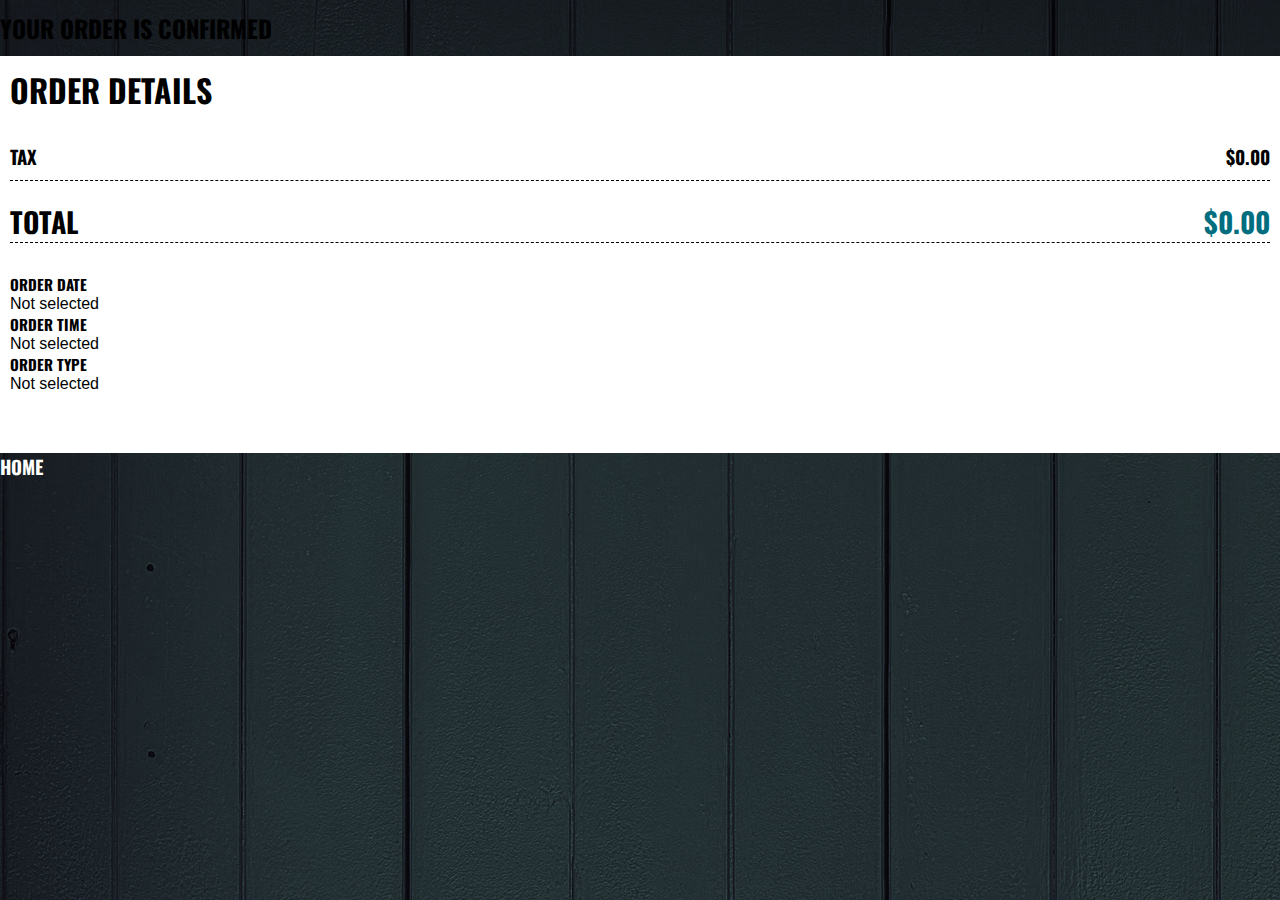
==== confirmation.html @ 9abeaff2 "Add files via upload" ====
<!DOCTYPE html>
<html lang="en" dir="ltr">
  <head>
    <meta charset="utf-8">
    <meta name="viewport" content="width=device-width, initial-scale=1">
    <link rel="stylesheet" href="styles.css">
    <link href="https://fonts.googleapis.com/css2?family=Oswald:wght@469&display=swap" rel="stylesheet">
    <title>Confirmation</title>
  </head>
  <body onload="return loadConfirmation()" onbeforeunload="return moveConfirmation()">
    <div class="confirmation-container">
      <div class="confiramtion-content">
        <div class="confirmation-message">
          <h2>Your Order is confirmed</h2>
        </div>
        <div class="confirmation-details">
            <div class="order-details">
              <div class="order-details-title">
                <h3>ORDER DETAILS</h3>
              </div>
              <div class="order-beverages">

              </div>
              <div class="tax">
                <div class="tax-title">
                  <h3>TAX</h3>
                </div>
                <div class="tax-price">
                  <h3 class="tax-amount"></h3>
                </div>
              </div>
              <div class="total-price">
                <div class="total-title">
                  <h3>TOTAL</h3>
                </div>
                <div class="total">
                  <h3 class="total-amount"></h3>
                </div>
              </div>
              <div class="order-date-time-details">
                <div class="selected-order-date">
                  <div class="order-date-title">
                    <h3>order date</h3>
                  </div>
                  <div class="order-date-details">

                  </div>
                </div>
                <div class="selected-order-type">
                  <div class="order-time-title">
                    <h3>order time</h3>
                  </div>
                  <div class="order-time-details">

                  </div>
                </div>
                <div class="selected-order-time">
                  <div class="order-type-title">
                    <h3>order type</h3>
                  </div>
                  <div class="order-type-details">

                  </div>
                </div>
              </div>
            </div>
        </div>
      </div>
    </div>
    <div class="home-btn-container">
      <div class="home-btn">
        <a class="home-btn-text" href="index.html">
          <h3>home</h3>
        </a>
      </div>
    </div>
    <script src="index.js"></script>
  </body>
</html>
---- styles.css ----
body{
  margin: 0;
  padding: 0;
  background-image: url("images/wall.jpg");
}

a{
  text-decoration: none;
  color: white;
  cursor: pointer;
}

h1, h2, h3, li, label{
  text-transform: uppercase;
  font-family: 'Oswald', sans-serif;
  font-stretch: condensed;
  margin: 0;
}
h4{
  font-family: 'Roboto', sans-serif;
  margin: 0;
  font-weight: bold;
}
p{
  font-family: 'Roboto', sans-serif;
  margin: 0;
}
ul{
  list-style-type: none;
}

button{
  font-family: 'Oswald', sans-serif;
  border-radius: 5px;
  border: none;
  cursor: pointer;
}

/*Top Page*/
.wrapper{
  min-height: 100%;
  position: relative;
  overflow: hidden;
}

.shrink-page{
  transform: translateX(-50%);
}

.header{
  width: 100%;
  height: 120px;
  display: grid;
  grid-template-columns: 50% auto;
  background: black;
  position: fixed;
  top:0;
  z-index: 1000;
  font-size: 1.5rem;
}

.logo{
  width:100%;
  height: 100%;
  display: grid;
  place-items: center;
}

.menu-nav{
  margin: 0;
  height: 100%;
  display: flex;
  align-items: center;
}

.nav-item{
  padding: 0 35px;
  border-right: solid 2px white;
}

.nav-item:last-child{
  border-right: 0;
}

.menu-btn{
  display: none;
}

.fa-bars{
  color: white;
  font-size: 2rem;
}

/*Top Page - Mobile Menu*/
.mobile-menu{
  width: 50%;
  height: 100%;
  background-color: black;
  right: -50%;
  top: 0;
  position: fixed;
  z-index: 2000;
}

.mobile-menu-nav{
  font-size: 1rem;
  padding: 0 20px;
}

.mobile-nav-item{
  padding: 10px 0;
}

.popup{
  display: block;
}

.start-order{
  width: 100%;
  background-color:white;
  display: flex;
  justify-content: center;
  align-items: center;
  padding: 20px 0;
  font-family: 'Roboto', sans-serif;
  top:120px;
  position: fixed;
  z-index: 800;
  font-size: 2rem;
}

.delivery, .pick-up{
  width: 200px;
  height: 70px;
  padding: 10px 0;
  text-align: center;
  margin: 0 10px;
  color: white;
}

.start-order .or{
  width: 40px;
  height: 40px;
  background-color: black;
  border-radius: 50%;
  text-align: center;
  line-height: 40px;
  font-size: 1.5rem;
  color: white;
}

.delivery{
  background-color: #006492;
}

.pick-up{
  background-color: #e0183b;
}

.carousel, .carousel-slide, .banner, .carousel-image{
  height: 500px;
}

.carousel{
  width: 100%;
  margin-top: 250px;
  z-index: 0;
  position: relative;
}

.carousel-container{
  overflow-x: auto;
  -webkit-overflow-scrolling: touch;
  scroll-behavior: smooth;
  ms-overflow-style: none;
  scroll-snap-type: x mandatory;
  transition: 1s ease;
}

.carousel-container::-webkit-scrollbar{
  display: none;
}

.carousel-slide{
  width: 300%;
  left: 0px;
  display: flex;
}

.banner{
  scroll-snap-align: center;
  width: 100vw;
  display: flex;
  justify-content: center;
}

.carousel-image{
  width: 65%;
  object-fit: cover;
}

.carousel-button-left, .carousel-button-right{
  border: transparent;
  outline: none;
  background: transparent;
  position: absolute;
  top: 45%;
  color: white;
}

.carousel-button-left{
  left:10%;
}

.carousel-button-right{
  right:10%;
}

.carousel .fas{
  font-size: 4rem;
}

.middle-table{
  width: 100%;
  height: 100px;
}

.table{
  width: 100%;
  height: 100%;
}

.table-img{
  width: 100%;
  height: 100%;
  object-fit: fill;
}

.articles{
  background-image: url("images/brick-wall.jpg");
  background-size: cover;
  box-shadow: 10px 10px 40px 30px black inset;
  display: flex;
  justify-content: center;
  align-items: center;
}

.article-container{
  max-width: 1024px;
  height: auto;
  margin: auto;
  padding: 10px;
}

.new-topics{
  width: 100%;
  padding-top: 20px;
  border-bottom: dashed 2px white;
}

.topics{
  width: 100%;
  height: auto;
  text-align: center;
}

.new-topics h3{
  font-size: 2rem;
  color: white;
  margin: 0;
}

.topic{
  width: 30%;
  height: auto;
  background-color: #fffff3;
  border: solid 5px black;
  margin: 20px 10px;
  box-shadow: inset 5px 5px 5px black;
  display: inline-block;
  text-align: left;
}

.topic-container{
  width:90%;
  height: 100%;
  margin: 0 5%;
}

.topic-title, .topic-article, .topic-btn, .topic-img-banner{
  padding: 20px 5px 0 5px;;
}

.topic-title{
  font-size: 1.5rem;
}
.topic-img-banner{
  width: 100%;
}

.topic-img{
  width: 100%;
  object-fit: cover;
}

.see-details{
  background-color: #e0183b;
  color: white;
  padding: 5px 20px;
  border-radius: 10px;
  width: 100px;
  position: relative;
}

.important-notice{
  width: 100%;
  padding-bottom: 100px;
  color: white;
}

.notice-title h3{
  font-size: 2rem;
  border-bottom: dashed 2px white;
  padding-top: 20px;
}

.notice-list{
  margin: 10px 0 0 10px;
  font-size: 1.3rem;
}

.notice{
  text-decoration: underline;
}

.footer{
  width: 100%;
  height: 300px;
  background:black;
  line-height: 300px;
}

.footer-logo{
  max-width: 350px;
  height: auto;
  margin: auto;
  text-align: center;
}

.footer-logo-img{
  object-fit: cover;
}


/*Delivery Page and Pick up Page*/
.delivery-title-container, .pickup-title-container{
  display: flex;
  justify-content: center;
  margin: 50px 0;
}

.delivery-title, .pickup-title{
  width: 70%;
  font-size: 1.3rem;
  text-align: left;
  bottom: 0;
  border-bottom: solid 2px white;
  color: white;
}

.order-form-container{
  font-family: 'Roboto', sans-serif;
  display: flex;
  justify-content: center;
}

.order-form{
  width: 500px;
}

.delivery-time{
  display: flex;
}

.time-heading{
  width: 60%;
  background-color: #006492;
  color: white;
  padding: 5px 0 5px 10px;
  border-radius: 5px 0 0 5px;
}

.time-value{
  width: 40%;
  background-color: white;
  color: #e0183b;
  padding: 5px 0 5px 10px;
  border-radius: 0 5px 5px 0;
}

.order-intro{
  display: block;
  width: 100%;
}

.order-question{
  width: 100%;
  text-align: center;
  color: white;
  font-size: 1.3rem;
  padding: 20px 0;
}

.intro{
  color: white;
  text-align: center;
  width: 100%;
}

.asap{
  width: 100%;
  height: auto;
  font-size: 1.5rem;
  padding: 10px 0;
  text-align: center;
  background-color: #e0183b;
  color: white;
  position: relative;
  border-radius: 5px;
}

.order-or{
  width: 100%;
  text-align: center;
  height: auto;
  color: white;
  padding: 30px 0;
  font-size: 1.3rem;
}

.order-date-time{
  width: 100%;
}

.order-date-time label{
  font-weight: bold;
  font-size: 1.2rem;
}

.input-order-date, .input-order-time{
  width: 100%;
}

.date-title, .time-title{
  left: 0;
  color: white;
}

.order-date, .order-time{
  width: 100%;
  height: 40px;
  display: flex;
  margin-bottom: 15px;
}

.date-selector, .time-selector{
  font-size: 1.3rem;
  width: 90%;
}

.validation-container{;
  width: 10%;
  height: auto;
  background-color: white;
}

.date-mark, .time-mark{
  width: 100%;
  height: 100%;
  object-fit: contain;
}

.back-next-row{
  width: 100%;
  font-size: 1.5rem;
}

.back{
  background-color: #838383;
  float: left;
  position: relative;
  padding: 5px 5px 5px 20px;
  border-radius: 5px;
}

.next{
  background-color: #e0183b;
  float: right;
  position: relative;
  padding: 5px 20px 5px 5px;
  border-radius: 5px;
}

.asap:after, .next:after, .see-details:after{
    content: "";
    width: 0;
    height: 0;
    position: absolute;
    right: 0;
    top: 50%;
    margin-top: -6px;
    border: 6px solid transparent;
    border-left: 6px solid #fff;
}

.back:after{
  content: "";
  width: 0;
  height: 0;
  position: absolute;
  left: 0;
  top: 50%;
  margin-top: -6px;
  border: 6px solid transparent;
  border-right: 6px solid #fff;
}

/*Select order type Page*/
.start-order-select{
  width: 100%;
  display: flex;
  justify-content: center;
  align-items: center;
  padding: 20px 0;
  font-family: 'Roboto', sans-serif;
  font-size: 2rem;
}

.select-order-type-title-container{
  display: flex;
  justify-content: center;
  margin: 50px 0;
}

.select-order-type-title{
  width: 70%;
  font-size: 1.3rem;
  text-align: left;
  bottom: 0;
  border-bottom: solid 2px white;
  color: white;
}

.start-order-select .or{
  width: 40px;
  height: 40px;
  border-radius: 50%;
  text-align: center;
  line-height: 40px;
  font-size: 2rem;
  color: white;
  margin: 0 30px;
}

.delivery-container, .pick-up-container{
  width: 400px;
  height: 250px;
  padding: 10px 0;
  text-align: center;
  margin: 0 10px;
  color: white;
  display: flex;
  align-items: center;
  justify-content: center;
  border-radius: 10px;
}

.pick-up-container{
  background-color: #e0183b;
}

.delivery-container{
  background-color: #006492;
}

.current-order-type{
  width: 100%;
  margin-top: 10px;
}

.order-type-content-container{
  background: white;
  width: 50%;
  margin: auto;
  border-radius: 10px;
  padding: 10px;
}

.order-type-bar-order-type{
  width: 20%;
  height: auto;
  background-color: #006492;
  position: relative;
  text-align: center;
  color: white;
  font-size: 0.8rem;
}

.order-type-bar-order-type:after{
  content: "";
  width: 0;
  height: 0;
  left: 100%;
  top: 30%;
  border-top: 10px solid transparent;
  border-bottom: 10px solid transparent;
  border-left: 10px solid #006492;
  position: absolute;
}

.menu-bar-order-type{
  width: 20%;
  height: auto;
  background-color: #42362e;
  text-align: center;
  color: white;
  font-size: 0.8rem;
  position: relative;
}

.menu-bar-order-type:after{
  content: "";
  width: 0;
  height: 0;
  left: 100%;
  top: 30%;
  border-top: 10px solid transparent;
  border-bottom: 10px solid transparent;
  border-left: 10px solid black;
  position: absolute;
}

.payment-bar-order-type{
  width: 20%;
  height: auto;
  background-color: #42362e;
  text-align: center;
  color: white;
  font-size: 0.8rem;
}


/*Menu Page*/
.menu-header{
  width: 100%;
  height: auto;
}

.menu-header-container{
  max-width: 1574px;
  margin: auto;
  display: flex;
  justify-content: center;
  line-height: 50px;
  padding: 30px 0;
}

.order-type-bar{
  width: 20%;
  height: auto;
  background-color: #42362e;
  text-align: center;
  color: white;
  font-size: 0.8rem;
}

.menu-bar{
  width: 20%;
  height: auto;
  background-color: #006492;
  position: relative;
  text-align: center;
  color: white;
  font-size: 0.8rem;
}

.menu-bar:after{
  content: "";
  width: 0;
  height: 0;
  left: 100%;
  top: 30%;
  border-top: 10px solid transparent;
  border-bottom: 10px solid transparent;
  border-left: 10px solid #006492;
  position: absolute;
}

.payment-bar{
  width: 20%;
  height: auto;
  background-color: #42362e;
  text-align: center;
  color: white;
  font-size: 0.8rem;
}

.menu-main{
  max-width: 1574px;
  margin: auto;
  padding: 0 10px;
}

.menu-title-container{
  margin: 50px 0;
}

.menu-title{
  font-size: 1.3rem;
  text-align: left;
  bottom: 0;
  border-bottom: solid 2px white;
  color: white;
}

.recommend{
  width: 100%;
  height: 175px;
}

.recommend-container{
  width: 700px;
  height: 100%;
  margin: auto;
}

.recommend-img{
  width: 100%;
  height: 100%;
  object-fit: cover;
}

.menu-wrapper{
  width: 100%;
  height: auto;
  position: relative;
  margin: auto auto 100px auto;
}

.menu-container{
  width: 100%;
  height: auto;
  margin: auto;
}

.beverage{
  padding-right: 270px;
}

.food-title, .drink-title{
  font-size: 2rem;
  border-bottom: solid 2px white;
  margin-top: 60px;
  color: white;
}

.food-article, .drink-article{
  display: inline-block;
  width: 24%;
  margin-top: 50px;
}

.food-img-banner, .drink-img-banner{
  width: 100%;
  height: 150px;
}

.menu-img{
  width: 100%;
  height: 100%;
  object-fit: cover;
}

.food-detail, .drink-detail{
  color: white;
  height: 100px;
  padding: 10px 0 0 10px;
}

.select-container{
  width: 100%;
  text-align: center;
}

.select-container button{
  width: 80%;
}

.add-cart, .select-btn, .save-changes{
  width: 100%;
  height: auto;
  padding: 15px 0;
  text-align: center;
  background-color: #e0183b;
  color: white;
  font-size: 1.2rem;
  text-transform: uppercase;
}

.cart-container{
  display: block;
  width: 270px;
  height: 100%;
  position: absolute;
  z-index: 50;
  top: 0;
  right: 0;
}

.cart{
  width: 270px;
  top: 0;
  z-index: 50;
}

.zigzag-top{
  height: 10px;
  background: url("images/zigzag-top.png");
}

.input-coupon{
  height: auto;
  background-color: #dedede;
  padding: 20px 5px;
  text-align: center;
  font-size: 1.3rem;
}

.coupon-code, .coupon-apply-btn{
  height: 30px;
  font-size: 1.2rem;
}

.coupon-code{
  width: 150px;
  border-radius: 5px;
}

.coupon-apply-btn{
  background-color: #e0183b;
  color: white;
  width: 80px;
  border-radius: 5px;
  border: none;
  font-stretch: condensed;
  text-transform: uppercase;
}

.order-details{
  background: white;
  height: auto;
  padding: 10px;
}

.order-beverages{
  transition: .7s ease;
}

.order-beverages-details{
  padding: 10px 0;
  width: 100%;
  height: 100%;
  border-bottom: dashed 1px black;
}

.order-name-price{
  width: 100%;
  display: flex;
}

.order-name{
  width: 60%;
}

.order-price{
  text-align: right;
  width: 40%;
}

.remove-edit-container{
  margin-top: 5px;
  width: 100%;
}

.remove-btn{
  background: black;
  color: white;
  margin-right: 10px;
}

.edit-btn{
  background: #006E7F;
  color: white;
}

.tax{
  display: flex;
  padding: 10px 0;
}

.tax-title{
  width: 60%;
}

.tax-price{
  text-align: right;
  width: 40%;
}

.total-price{
  display: flex;
}

.total-title{
  width: 60%;
}

.total{
  text-align: right;
  width: 40%;
}

.zigzag-bottom{
  height: 10px;
  background: url("images/zigzag-bottom.png");
  transform: rotate(180deg);
}

.order-details-title, .tax, .total-price{
  color: black;
  font-stretch: condensed;
  margin-bottom: 20px;
}

.order-details-title{
  font-size: 1.7rem;
}

.tax{
  border-bottom: dashed 1px black;
}

.total-price{
  font-size: 1.5rem;
  border-bottom: dashed 1px black;
}

.total-amount{
  color: #006E7F;
}

.payment{
  width: 100%;
  height: auto;
  display: flex;
  text-align: center;
  margin-bottom: 20px;
}

.payment-btn{
  width: 80%;
  height: auto;
  padding: 10px 0;
  background-color: #e0183b;
  color: white;
  margin: auto;
  font-size: 1.2rem;
  text-transform: uppercase;
  font-family: 'Oswald', sans-serif;
  border-radius: 5px;
}

.order-date-title, .order-time-title, .order-type-title{
  font-size: 0.8rem;
}

.modal, .confirmation-modal, .alert-modal{
  position: fixed;
  left: 0;
  top: 0;
  width: 100%;
  height: 100%;
  background-color: rgba(0, 0, 0, 0.5);
  opacity: 0;
  visibility: hidden;
  transition: linear 0.25s, opacity 0.25s 0s, transform 0.25s ease;
  z-index: 400;
}

.modal-content-container{
  position: absolute;
  top: 50%;
  left: 50%;
  transform: translate(-50%, -50%);
  background-color: white;
  width: 50%;
  height: auto;
  border-radius: 0.5rem;
  z-index: 100;
  padding: 1rem 1.5rem;
}

.close-btn{
  font-size: 2rem;
  height: 10%;
  cursor: pointer;
}

.modal-content{
  width: 100%;
  height: 90%;
}

.modal-header{
  display: flex;
  font-size: 1.5rem;
}

.modal-product{
  width: 50%;
}

.modal-price{
  width: 50%;
  text-align: right;
}

.modal-img-container{
  width: 100%;
  height: 400px;
  margin: 10px 0;
}

.modal-image{
  width: 100%;
  height: 100%;
  object-fit: cover;
}

.modal-add-cart, .modal-edit-cart{
  display: flex;
  align-items: center;
}

.modal-edit-cart{
  display: none;
}

.quantity-container{
  width: 30%;
  height: 100%;
  display: flex;
  justify-content: space-between;
  align-items: center;
}

.minus-btn-container, .plus-btn-container{
  width: 15%;
}

.input-count-container{
  width: 60%;
}

.input-count, .cart-count{
  height: 40px;
  width: 100%;
  border-radius: 10px;
}

.minus-btn, .plus-btn, .edit-minus-btn, .edit-plus-btn{
  height: 100%;
  width: 100%;
  font-size: 1.3rem;
  background-color: #dedede;
}

.add-cart-container, .save-changes-container{
  width: 70%;
  padding: 0 10px;
}

.mobile-cart-nav{
  display: none;
}

/*Store Page*/
.store-wrapper{
  max-width: 1440px;
  margin: auto;
}

.store-title-container{
  margin-top: 350px;
  width: 100%;
  margin-bottom: 100px;
}

.store-title{
  border-bottom: solid 2px white;
  color: white;
  padding-left: 10px;
}

.store-details-container{
  width: 100%;
}

.store-details{
  background: black;
}

.location-title-container{
  padding: 30px 60px;
  color: white;
}

.specific-details-container{
  display: flex;
  height: 400px;
  margin-bottom: 50px;
}

.store-img-container, .address-hours-container, .map-container{
  width: 33%;
  height: 100%;
}

.store-img-container{
  display: flex;
  justify-content: center;
}

.store-img{
  object-fit: cover;
  width: 70%;
  height: 70%;
}

.address-hours-container{
  line-height: 1.6;
  font-size: 1.3rem;
  color: white;
}

.adress, .hours{
  height: 50%;
}

.map-container iframe{
  width: 80%;
  height: 60%;
}


/*Payment*/
.payment-header{
  width: 100%;
  height: auto;
}

.payment-header-container{
  max-width: 1574px;
  margin: auto;
  display: flex;
  justify-content: center;
  line-height: 50px;
  padding: 30px 0;
}

.menu-bar-payment{
  width: 30%;
  height: auto;
  background-color: #42362e;
  text-align: center;
  color: white;
  font-size: 0.8rem;
}

.payment-bar-payment{
  width: 30%;
  height: auto;
  background-color: #006492;
  text-align: center;
  color: white;
  font-size: 0.8rem;
  position: relative;
}

.payment-bar-payment:after{
  content: "";
  width: 0;
  height: 0;
  right: 100%;
  top: 30%;
  border-top: 10px solid transparent;
  border-bottom: 10px solid transparent;
  border-right: 10px solid #006492;
  position: absolute;
}

.cart-bar-payment{
  width: 30%;
  height: auto;
  text-align: center;
  color: white;
  font-size: 0.8rem;
  display: none;
}

.payment-cart-btn{
  width: 100%;
  height: 100%;
  border-radius: 0px;
  background-color: #42362e;
  color: white;
  text-transform: uppercase;
  font-family: 'Oswald', sans-serif;
  font-stretch: condensed;
  font-weight: bold;
}

.payment-cart-container{
  display: none;
  width: 270px;
  height: 100%;
  position: absolute;
  z-index: 50;
  top: 0;
  right: 0;
}

.payment-body{
  max-width: 1440px;
  position: relative;
  margin: auto;
}

.payment-form-wrapper{
  position: relative;
  padding-right: 270px;
}

.payment-form{
  max-width: 450px;
  margin: auto;
}

.input-container{
  width: 90%;
  color: white;
  font-family: 'Roboto', sans-serif;
  margin: 0 auto 20px auto;
}

.validation-field{
  width: 100%;
  position: relative;
}

.validation-field input{
  width: 100%;
  padding: 6px 5px;
  border: 0;
  border-radius: 3px;
}

.receipt{
  text-transform: uppercase;
  font-family: 'Oswald', sans-serif;
  font-stretch: condensed;
}

.confirm-payment{
  width: 90%;
  margin: auto;
}

.confirm-payment-btn{
  width: 100%;
  height: auto;
  padding: 10px 0;
  background-color: #e0183b;
  color: white;
  font-size: 1.2rem;
  text-transform: uppercase;
  font-family: 'Oswald', sans-serif;
  border-radius: 5px;
}

.payment-mobile-cart-nav{
  display:none;
}

.confirmation-content-container, .alert-content-container{
  position: absolute;
  top: 50%;
  left: 50%;
  transform: translate(-50%, -50%);
  background-color: white;
  width: 50%;
  height: auto;
  border-radius: 0.5rem;
  z-index: 100;
  padding: 1rem 1.5rem;
}

.payment-cart-container{
  display: block;
  width: 270px;
  height: 100%;
  position: absolute;
  z-index: 50;
  top: 0;
  right: 0;
}

.confirmation-message, .alert-message{
  width: 100%;
  height: auto;
  margin: 10px 0;
}

.confirmation-close-btn-container, .alert-close-btn-container{
  width: 100%;
}

.confirm-close-btn, .alert-close-btn{
  border: solid 2px black;
  padding: 2px 4px;
  border-radius: 5px;
  right: 0;
  font-size: 1rem;
}
.order-date-time-details{
  margin: 30px 0 50px 0;
}

@media only screen and (max-width: 1023px){
/*Top Page*/
  .header{
    grid-template-columns: 32% auto;
    place-items: center;
  }
  .carousel-image{
    width: 80%;
  }.carousel-button-left{
    left:2%;
  }
  .carousel-button-right{
    right:2%;
  }.topic{
    width: 45%;
  }
/*Menu*/
  .food-article, .drink-article{
  width: 32%;
  }
  .input-count-container{
    width: 40%;
  }
}

@media only screen and (max-width: 690px){
/*Top Page*/
  .logo-img{
    width: 100%;
    height: auto;
  }
  .topic{
    width: 90%;
  }
  .header{
    display: flex;
    justify-content: center;
    align-items: center;
    height: 80px;
  }
  .menu{
    display: none;
  }
  .menu-btn{
    display: block;
    position: relative;
    margin-right: 20px;
  }
  .start-order a{
    height: 40px;
  }
  .start-order{
    font-size: 1rem;
    top: 80px;
  }
  .carousel{
    margin-top: 180px;
  }
  .carousel, .carousel-slide, .banner, .carousel-image{
    height: 275px;
  }
  .carousel-image{
    width: 100%;
  }
  .carousel-button-left, .carousel-button-right{
    background: white;
    padding: 5px;
    border-radius: 10px;
  }
  .middle-table{
    height: 50px;
  }
  .carousel .fas{
    font-size: 2rem;
    color: #e0183b;
  }
  .carousel-button-left{
    left:0;
  }
  .carousel-button-right{
    right:0;
  }.carousel button{
    top: 45%;
  }.start-order .or{
    font-size: 1rem;
  }.footer-logo-img{
    width: 100%;
  }
/*Delivery and Pick Up */
  .pickup-title, .delivery-title{
    width: 90%;
  }
  .order-form{
    width: 90vw;
  }.time-heading{
    width: 60%;
    padding: 5px 0 5px 10px;
  }.time-value{
    width: 40%;
    padding: 5px 0 5px 10px;
  }.back, .next{
    margin-bottom: 40px;
  }
/*Select order type Page*/
  .order-type-bar-order-type, .menu-bar-order-type, .payment-bar-order-type{
    width: 30%;
    font-size: 0.7rem;
  }
  .start-order-select .or{
    margin: 15px;
  }
  .start-order-select{
    flex-direction: column;
  }
  .select-order-type-title{
    width: 90%;
  }
  .select-order-type-title-container{
    margin: 0;
  }
  .delivery-container, .pick-up-container{
    width: 200px;
    height: 200px;
    padding: 5px 0;
    text-align: center;
    margin: 0 10px;
    color: white;
    display: flex;
    align-items: center;
    justify-content: center;
    border-radius: 10px;
  }
  .current-order-type{
    margin-bottom: 30px;
  }
  .order-type-content-container{
    background: white;
    width: 90%;
    margin: auto;
    border-radius: 10px;
    padding: 10px;
  }
/*Menu*/
  .order-type-bar, .menu-bar, .payment-bar{
    width: 30%;
    font-size: 0.7rem;
  }
  .recommend{
    width: 100%;
    height: 110px;
  }
  .recommend-container{
    width: 350px;
    height: 100%;
    margin: auto;
  }
  .food-article, .drink-article{
  width: 49%;
  }
  .beverage{
    padding-right: 0;
  }
  .select-btn{
    padding: 5px 0;
  }
  .cart-container{
    display: none;
    position: fixed;
    top: 0;
    right: 0;
    width: 100%;
    height: 90vh;
    background-color: rgba(0, 0, 0, 0.5);
    opacity: 1;
    transition: linear 0.25s, opacity 0.25s 0s, transform 0.25s ease;
    z-index: 100;
    overflow: scroll;
  }
  .cart{
    position: absolute;
    top: 0;
    width: 90%;
    height: 100%;
    z-index: 200;
    transform: translate(5%);

  }
  .zigzag-top, .zigzag-bottom{
    display: none;
  }
  .payment{
    display: none;
  }
  .modal-content-container{
    width: 70%;
    padding: 1rem 1rem;
  }
  .modal-header{
    height: auto;
  }
  .modal-img-container{
    height: 200px;
  }
  .quantity-container{
    width: 50%;
  }
  .minus-btn-container, .plus-btn-container{
    width: 20%;
  }
  .input-count-container{
    width: 30%;
  }
  .add-cart-container, .save-changes-container{
    width: 50%;
    padding: 0 0 0 10px;
  }
  .mobile-cart-nav{
    display: block;
    background-color: rgba(0, 0, 0, 1);
    position: fixed;
    bottom: 0;
    height: 10%;
    width: 100%;
    z-index: 300;
  }
  .cart-nav-container{
    width: 100%;
    height: 100%;
    display: flex;
    justify-content: center;
  }
  .place-order-container, .cart-total-container{
    width: 50%;
    display: flex;
    align-items: center;
    justify-content: center;
  }
  .place-order-btn{
    width: 95%;
    height: auto;
    padding: 10px 0;
    background-color: #e0183b;
    color: white;
    font-size: 1.4rem;
    text-transform: uppercase;
    font-family: 'Oswald', sans-serif;
    border-radius: 5px;
    text-align: center;
  }
  .cart-total-btn, .payment-cart-total-btn{
    width: 95%;
    height: auto;
    padding: 10px 0;
    background-color: #838383;
    color: white;
    text-transform: uppercase;
  }
  .cart-nav-text{
    font-size: 0.8rem;
    color: #dedede;
  }
  .cart-nav-price{
    font-size: 1.4rem;
  }
  .fa-shopping-cart{
    font-size: 1.2rem;
  }
/*Store Page*/
  .store-wrapper{
    padding: 0 15px;
  }
  .location-title-container{
    padding: 30px;
  }
  .specific-details-container{
    display: block;
    height: auto;
    margin-bottom: 100px;
  }
  .store-img-container, .address-hours-container, .map-container{
    width: 100%;
    height: auto;
    padding: 20px 0;
  }
  .store-img-container{
    justify-content: center;
  }
  .store-img{
    object-fit: cover;
    width: 80%;
    height: 90%;
  }
  .address-hours-container{
    padding-left: 30px;
    font-size: 1.2rem;
  }
  .map-container{
    display: flex;
    justify-content: center;
  }
  .map-container iframe{
    width: 80%;
    height: 80%;
  }
  .store-title-container{
    margin-top: 220px;
  }
  /*Payment*/
  .menu-bar-payment, .payment-bar-payment, .cart-bar-payment{
    width: 30%;
    font-size: 0.7rem;
  }
  .cart-bar-payment{
    display: block;
  }
  .payment-body{
    padding: 0 20px;
  }
  .payment-mobile-cart-nav{
    display: none;
    background-color: rgba(0, 0, 0, 1);
    position: fixed;
    bottom: 0;
    height: 10%;
    width: 100%;
    z-index: 300;
  }
  .payment-cart-container{
    display: none;
    position: fixed;
    top: 0;
    right: 0;
    width: 100%;
    height: 90vh;
    background-color: rgba(0, 0, 0, 0.5);
    opacity: 1;
    transition: linear 0.25s, opacity 0.25s 0s, transform 0.25s ease;
    z-index: 300;
    overflow: scroll;
  }

  .payment-form-wrapper{
    padding: 0;
  }
  .input-container{
    width: 95%;
    margin: 0 auto 20px auto;
  }
  .receipt-row{
    width: 100%;
    font-size: 0.8rem;
  }
}
@media only screen and (max-width: 374px){
  .recommend-container{
    width: 100%;
  }
  .food-article, .drink-article{
  width: 100%;
  }
}
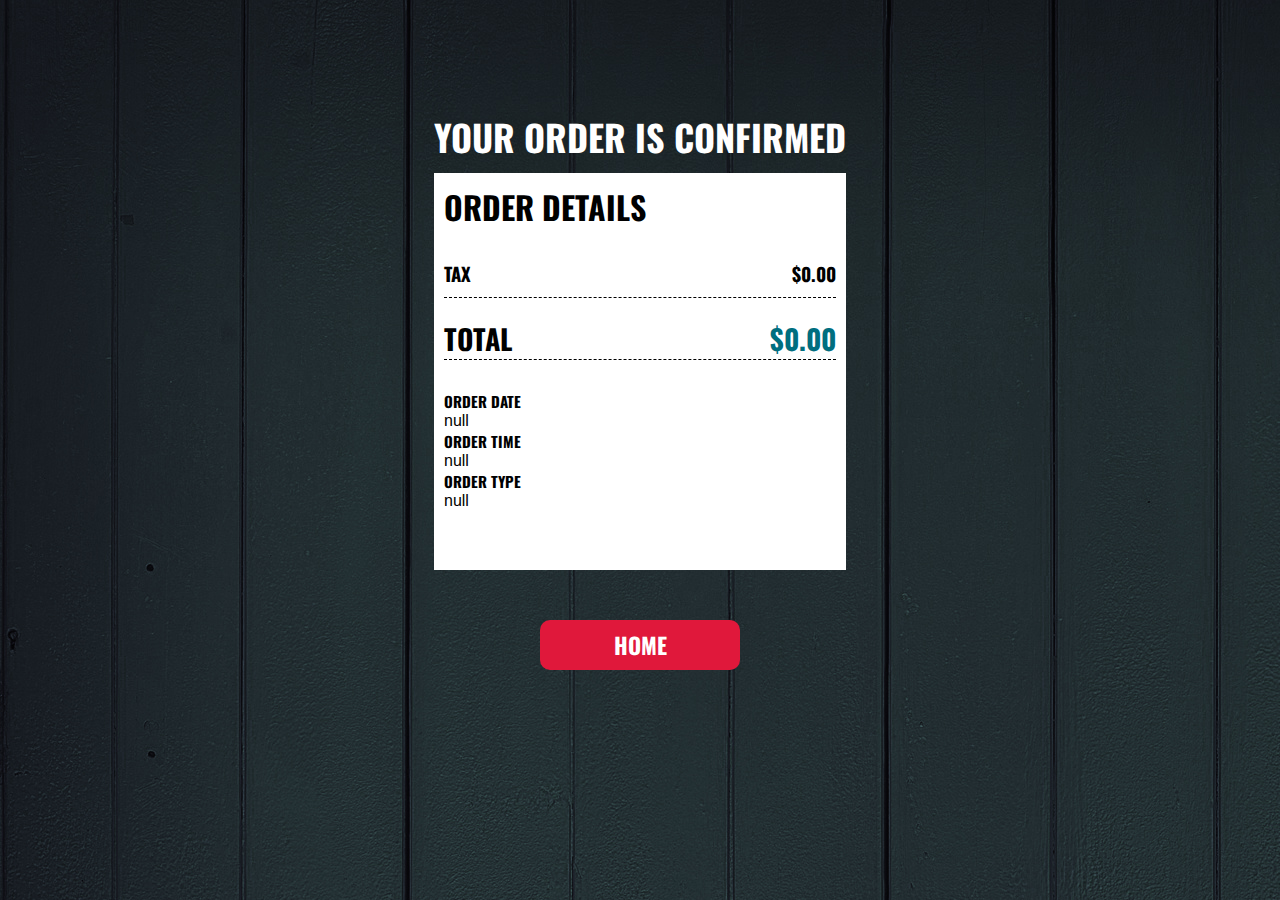
==== commit 66a2c6d3: "Update confirmation.html" ====
--- a/confirmation.html
+++ b/confirmation.html
@@ -18,7 +18,7 @@
               <div class="order-details-title">
                 <h3>ORDER DETAILS</h3>
               </div>
-              <div class="order-beverages">
+              <div class="confirmed-order-beverages">
 
               </div>
               <div class="tax">
--- a/styles.css
+++ b/styles.css
@@ -863,7 +863,7 @@
   padding: 10px;
 }
 
-.order-beverages{
+.order-beverages, .confirmed-order-beverages{
   transition: .7s ease;
 }
 
@@ -985,7 +985,7 @@
   font-size: 0.8rem;
 }
 
-.modal, .confirmation-modal, .alert-modal{
+.modal, .alert-modal{
   position: fixed;
   left: 0;
   top: 0;
@@ -1303,7 +1303,7 @@
   display:none;
 }
 
-.confirmation-content-container, .alert-content-container{
+.alert-content-container{
   position: absolute;
   top: 50%;
   left: 50%;
@@ -1326,17 +1326,17 @@
   right: 0;
 }
 
-.confirmation-message, .alert-message{
+.alert-message{
   width: 100%;
   height: auto;
   margin: 10px 0;
 }
 
-.confirmation-close-btn-container, .alert-close-btn-container{
-  width: 100%;
-}
-
-.confirm-close-btn, .alert-close-btn{
+.alert-close-btn-container{
+  width: 100%;
+}
+
+.alert-close-btn{
   border: solid 2px black;
   padding: 2px 4px;
   border-radius: 5px;
@@ -1345,6 +1345,36 @@
 }
 .order-date-time-details{
   margin: 30px 0 50px 0;
+}
+
+/*Confirmation Page*/
+.confirmation-container, .home-btn-container{
+  width: 100%;
+  display: flex;
+  justify-content: center;
+}
+
+.confiramtion-content{
+  padding: 100px 10px 50px 10px;
+  margin: auto;
+}
+.confirmation-message{
+  color: white;
+  font-size: 1.5rem;
+  width: 100%;
+  height: auto;
+  margin: 10px 0;
+}
+.home-btn{
+  background-color: #e0183b;
+  color: white;
+  font-size: 1.2rem;
+  width: 200px;
+  height: 50px;
+  border-radius: 10px;
+  text-align: center;
+  line-height: 50px;
+  margin-bottom: 100px;
 }
 
 @media only screen and (max-width: 1023px){
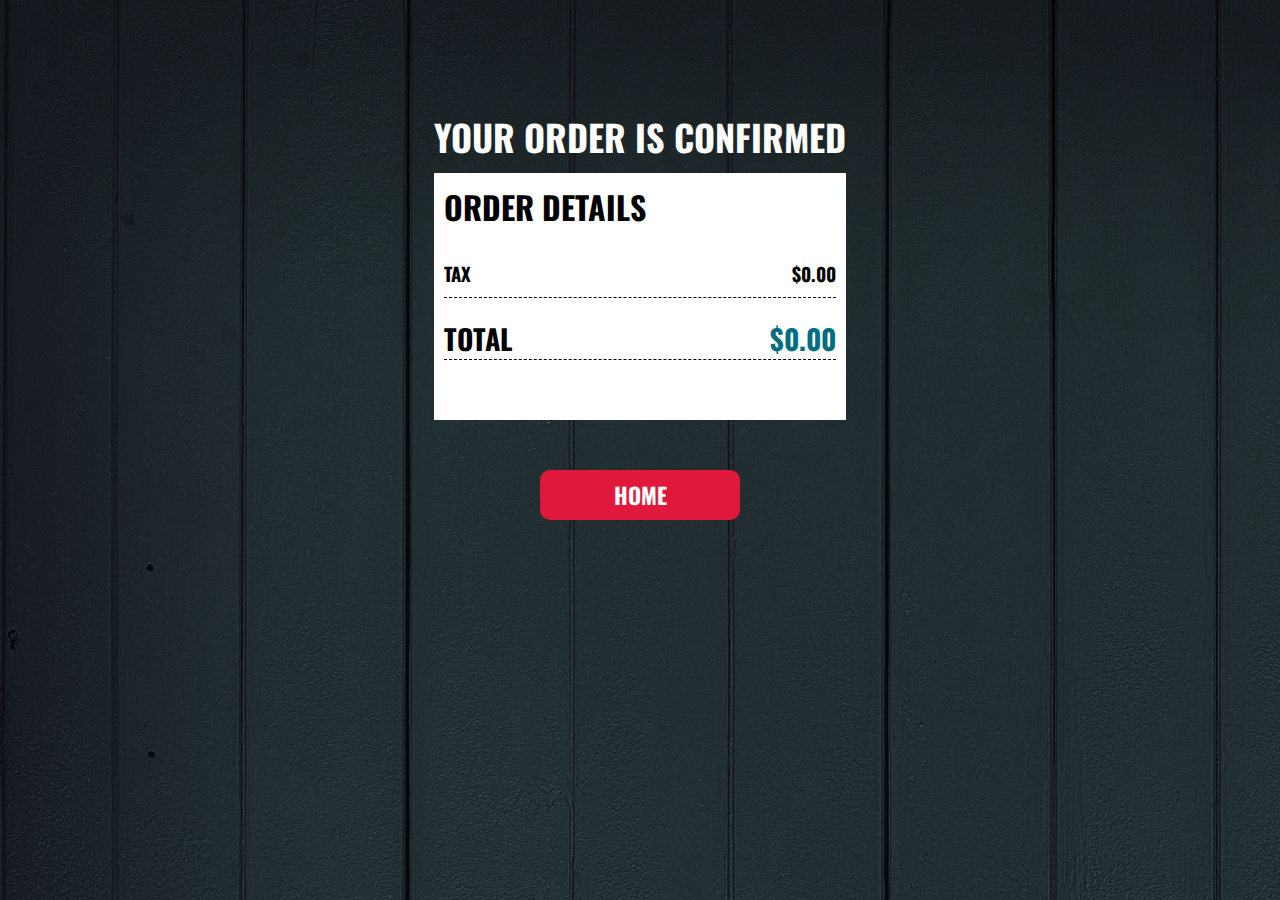
==== commit 9479f17e: "Update confirmation.html" ====
--- a/confirmation.html
+++ b/confirmation.html
@@ -40,25 +40,17 @@
               <div class="order-date-time-details">
                 <div class="selected-order-date">
                   <div class="order-date-title">
-                    <h3>order date</h3>
+
                   </div>
                   <div class="order-date-details">
 
                   </div>
                 </div>
-                <div class="selected-order-type">
+                <div class="selected-order-time">
                   <div class="order-time-title">
-                    <h3>order time</h3>
+
                   </div>
                   <div class="order-time-details">
-
-                  </div>
-                </div>
-                <div class="selected-order-time">
-                  <div class="order-type-title">
-                    <h3>order type</h3>
-                  </div>
-                  <div class="order-type-details">
 
                   </div>
                 </div>
